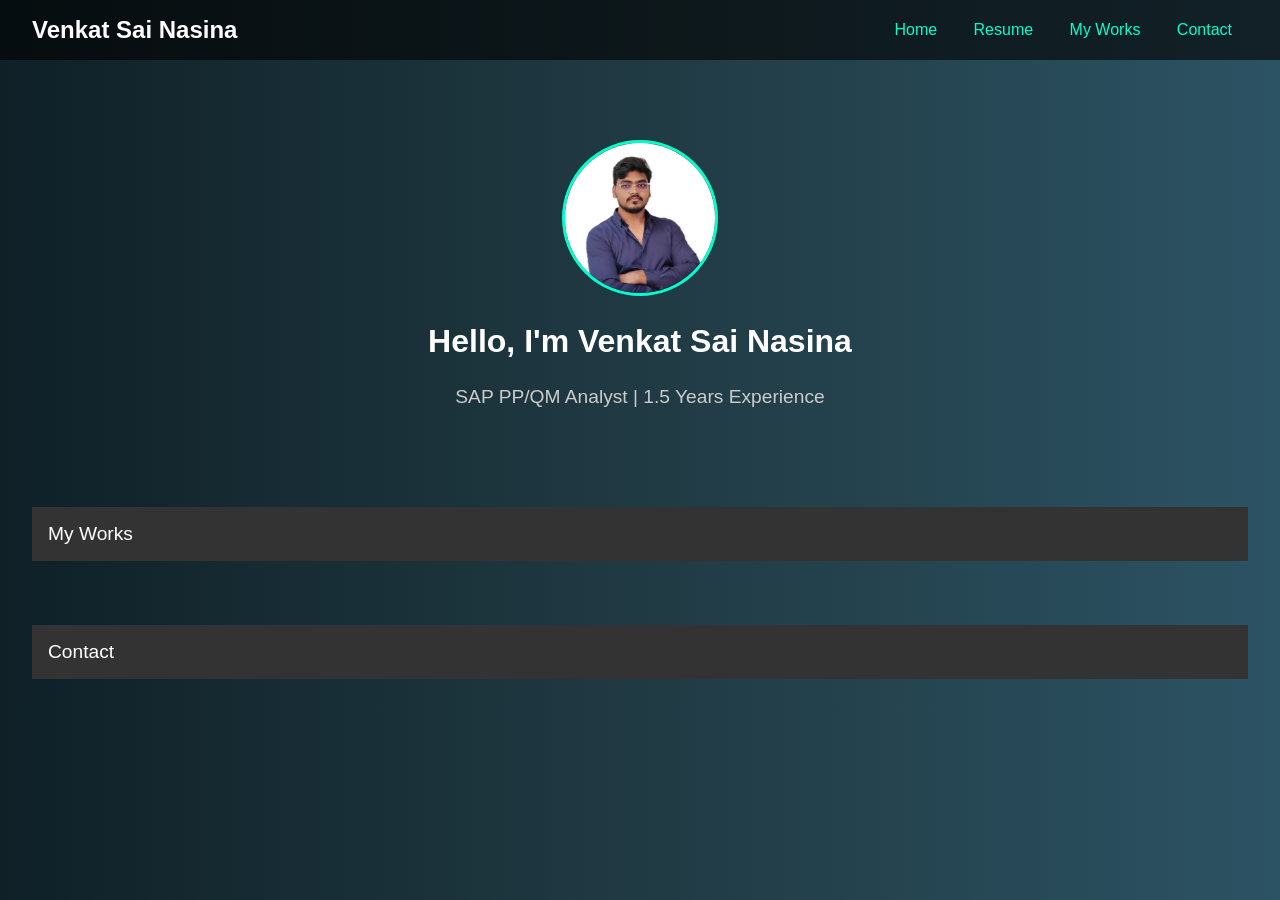
==== index.html @ 08a75a1b "Add files via upload" ====
<!DOCTYPE html>

<html lang="en">
<head>
<meta charset="utf-8"/>
<meta content="width=device-width, initial-scale=1.0" name="viewport"/>
<title>Venkat Sai Nasina - Resume</title>
<style>
    body {
      margin: 0;
      font-family: 'Segoe UI', sans-serif;
      background: linear-gradient(to right, #0f2027, #203a43, #2c5364);
      color: #fff;
      overflow-x: hidden;
    }
    header {
      display: flex;
      justify-content: space-between;
      align-items: center;
      padding: 1rem 2rem;
      background-color: rgba(0,0,0,0.6);
    }
    header h1 {
      margin: 0;
      font-size: 1.5rem;
    }
    nav a {
      margin: 0 1rem;
      color: #00ffcc;
      text-decoration: none;
    }
    .hero {
      text-align: center;
      padding: 3rem 1rem;
    }
    .hero h2 {
      font-size: 2rem;
      animation: fadeInUp 1s ease-out forwards;
    }
    .hero p {
      font-size: 1.2rem;
      color: #ccc;
      animation: fadeInUp 1.5s ease-out forwards;
    }
    .profile {
      display: flex;
      justify-content: center;
      margin-top: 2rem;
    }
    .profile img {
      width: 150px;
      height: 150px;
      border-radius: 50%;
      border: 3px solid #00ffcc;
    }
    section {
      padding: 2rem;
    }
    .resume-line {
      opacity: 0;
      transform: translateY(20px);
      animation: fadeInUp 0.5s ease-out forwards;
    }
    @keyframes fadeInUp {
      to {
        opacity: 1;
        transform: translateY(0);
      }
    }
    .collapsible {
      background-color: #333;
      color: white;
      cursor: pointer;
      padding: 1rem;
      width: 100%;
      border: none;
      text-align: left;
      outline: none;
      font-size: 1.2rem;
    }
    .content {
      padding: 0 1rem;
      display: none;
      overflow: hidden;
      background-color: #222;
    }
  </style>
</head>
<body>
<header>
<h1>Venkat Sai Nasina</h1>
<nav>
<a href="#home">Home</a>
<a href="Venkat_Sai_Nasina_Resume_1.pdf" target="_blank">Resume</a>
<a href="#works">My Works</a>
<a href="#contact">Contact</a>
</nav>
</header>
<section class="hero" id="home">
<div class="profile">
<img alt="Profile Picture" src="UploadedImage2.jpg"/>
</div>
<h2>Hello, I'm Venkat Sai Nasina</h2>
<p>SAP PP/QM Analyst | 1.5 Years Experience</p>
</section>
<section id="works">
<button class="collapsible">My Works</button>
<div class="content">
<div class="timeline">
<div class="timeline-item animated fadeInUp">
<h3>Capgemini Technology Services India Ltd, Pune (OCT’23 – Present)</h3>
<h4>Analyst - Project 1: AMGEN (Oct’23 - Present)</h4>
<ul>
<li>Responsible for detailed problem and determination of issues in resolving.</li>
<li>Designed Functional specifications (FSD) and Technical Analysis (TA) for developing Enhancement changes to ensuring compliance and operational efficiency.</li>
<li>Collaborated with ABAP team to interpret Functional Specifications Documents and Technical Analysis Documents (TA) to execute required system Enhancements.</li>
<li>Carried out Functional Unit Testing, Integration testing and Quality Testing for the Requirements gathered and developed.</li>
<li>Worked on PP/QM support and solved issues related Reports requests, Shelf life, Stock postings and other Enhancement related issues.</li>
<li>LSMW– Executed to load and update data into various Master data and Business transactions.</li>
<li>Providing Training to user on process related queries.</li>
<li>Understanding the BRD and change as per client requirement and send it to SME for validation.</li>
<li>Created and executed System Integration Testing (SIT) scripts for diverse inspection types, QM master data and PP master data validating system functionality and reliability.</li>
</ul>
</div>
<div class="timeline-item animated fadeInUp">
<h3>Radha TMT (JUL’23 – OCT’23)</h3>
<h4>Purchase Engineer</h4>
<ul>
<li>Plan and coordinate production engineering process on daily basis to produce high quality products.</li>
<li>Worked on Supplier Negotiations Identify suitable vendors, negotiate with them to secure the best price for operations.</li>
<li>Worked on drafting Quotations and Work/Service orders.</li>
<li>Examine incoming materials and confirm that the materials meet inspection standards.</li>
<li>Worked on ERP as an end user.</li>
<li>Worked on procurement of materials for production for Rolling Mill and Furnace division.</li>
<li>Checking the quality and conducting inspection of delivered manufactured parts from vendors.</li>
</ul>
</div>
<div class="timeline-item animated fadeInUp">
<h3>G Think Inventors Pvt LTD., (Apr’19- Apr’21)</h3>
<h4>3D Design Engineer</h4>
<ul>
<li>Worked on Designing outer casings for the automation products.</li>
<li>Responsible for Design and analysis and production of the designed Product to achieve the premium Quality.</li>
<li>Worked on AUTOCAD, Catia v5 for analysis and designing the product.</li>
<li>Worked on 3D printing the prototypes of the Designed products.</li>
<li>Responsible for daily failures and its root cause analysis, defect analysis.</li>
</ul>
</div>
</div>
</div>
</section>
<section id="contact">
<button class="collapsible">Contact</button>
<div class="content">
<p>Email: venkatasai.n98@gmail.com</p>
<p>Phone: +91-9154391104</p>
<p>LinkedIn: <a href="https://www.linkedin.com/in/venkata-sai-nasina-50434124b/" style="color:#00ffcc;" target="_blank">LinkedIn Profile</a></p>
</div>
</section>
<script>
    const collapsibles = document.querySelectorAll(".collapsible");
    collapsibles.forEach(btn => {
      btn.addEventListener("click", () => {
        btn.classList.toggle("active");
        const content = btn.nextElementSibling;
        if (content.style.display === "block") {
          content.style.display = "none";
        } else {
          content.style.display = "block";
        }
      });
    });
  </script>
</body>
</html>
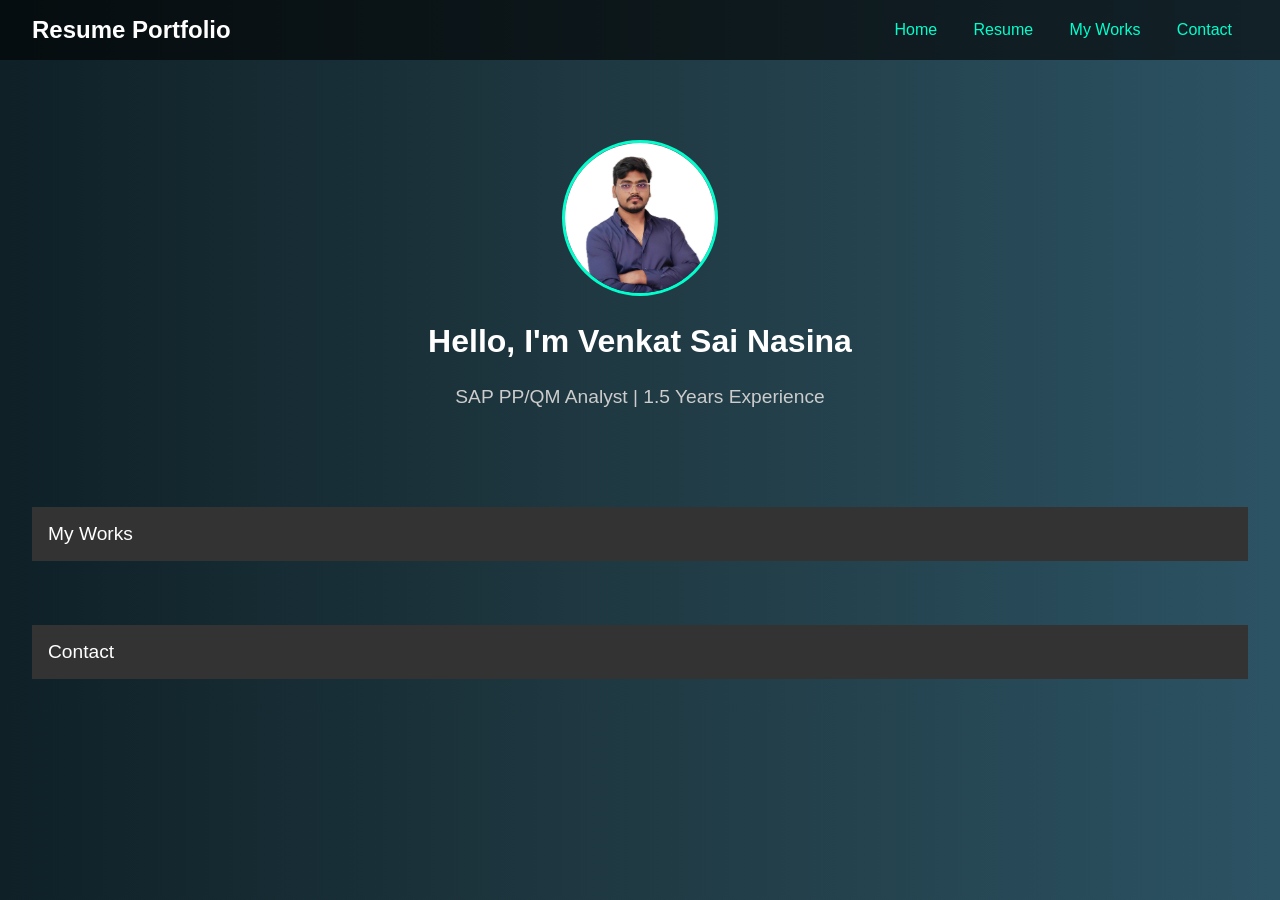
==== commit 1035eb96: "Update index.html" ====
--- a/index.html
+++ b/index.html
@@ -89,7 +89,7 @@
 </head>
 <body>
 <header>
-<h1>Venkat Sai Nasina</h1>
+<h1>Resume Portfolio</h1>
 <nav>
 <a href="#home">Home</a>
 <a href="Venkat_Sai_Nasina_Resume_1.pdf" target="_blank">Resume</a>
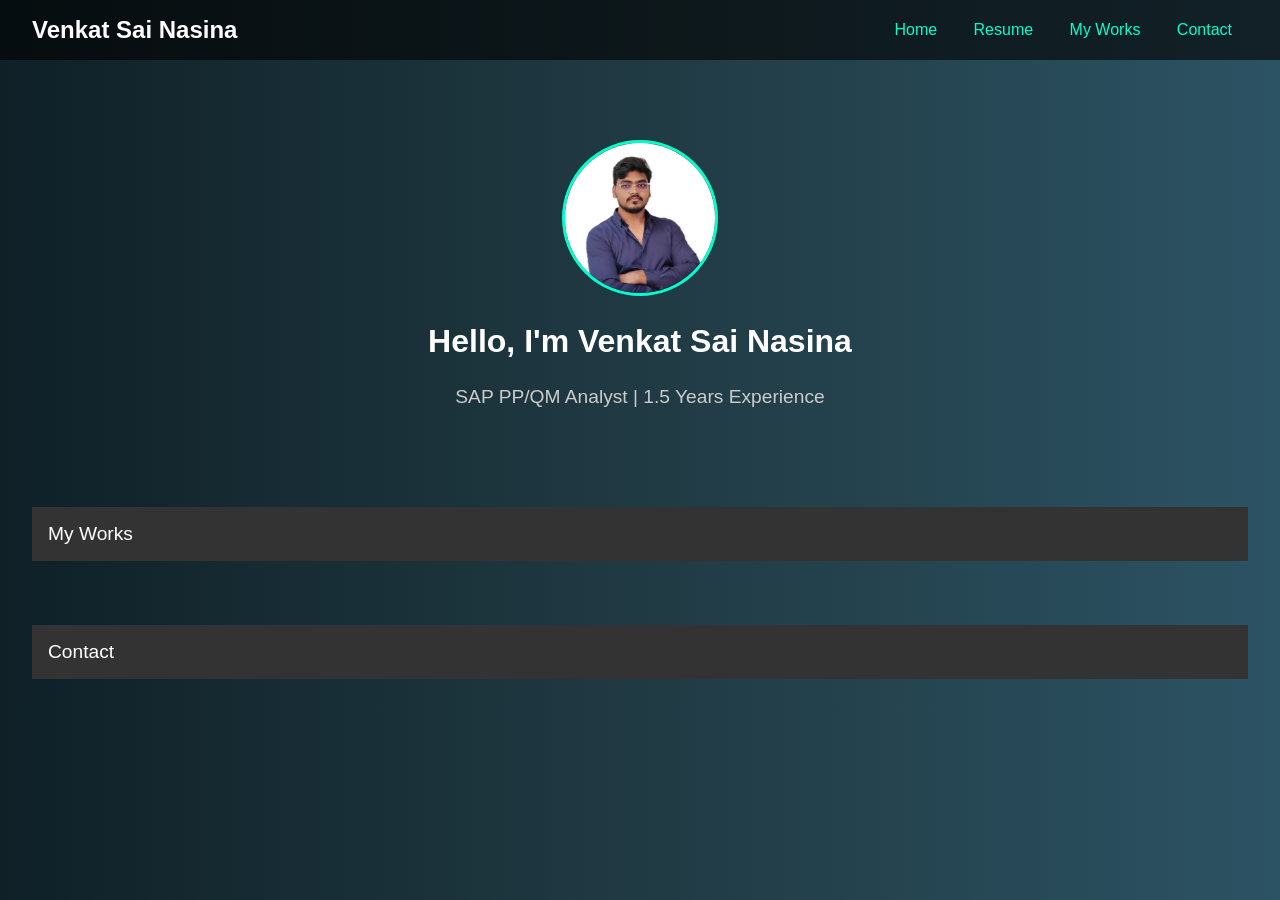
==== commit baf05535: "Add files via upload" ====
--- a/index.html
+++ b/index.html
@@ -86,10 +86,35 @@
       background-color: #222;
     }
   </style>
-</head>
+<style>
+/* Responsive layout adjustments */
+@media (max-width: 768px) {
+    body {
+        font-size: 16px;
+        padding: 10px;
+    }
+    .container, .content, .profile, .section {
+        width: 100% !important;
+        padding: 10px !important;
+        box-sizing: border-box;
+    }
+    img {
+        max-width: 100%;
+        height: auto;
+    }
+    nav, header, footer {
+        flex-direction: column;
+        align-items: center;
+    }
+    .button, .btn {
+        width: 100%;
+        margin: 5px 0;
+    }
+}
+</style></head>
 <body>
 <header>
-<h1>Resume Portfolio</h1>
+<h1>Venkat Sai Nasina</h1>
 <nav>
 <a href="#home">Home</a>
 <a href="Venkat_Sai_Nasina_Resume_1.pdf" target="_blank">Resume</a>
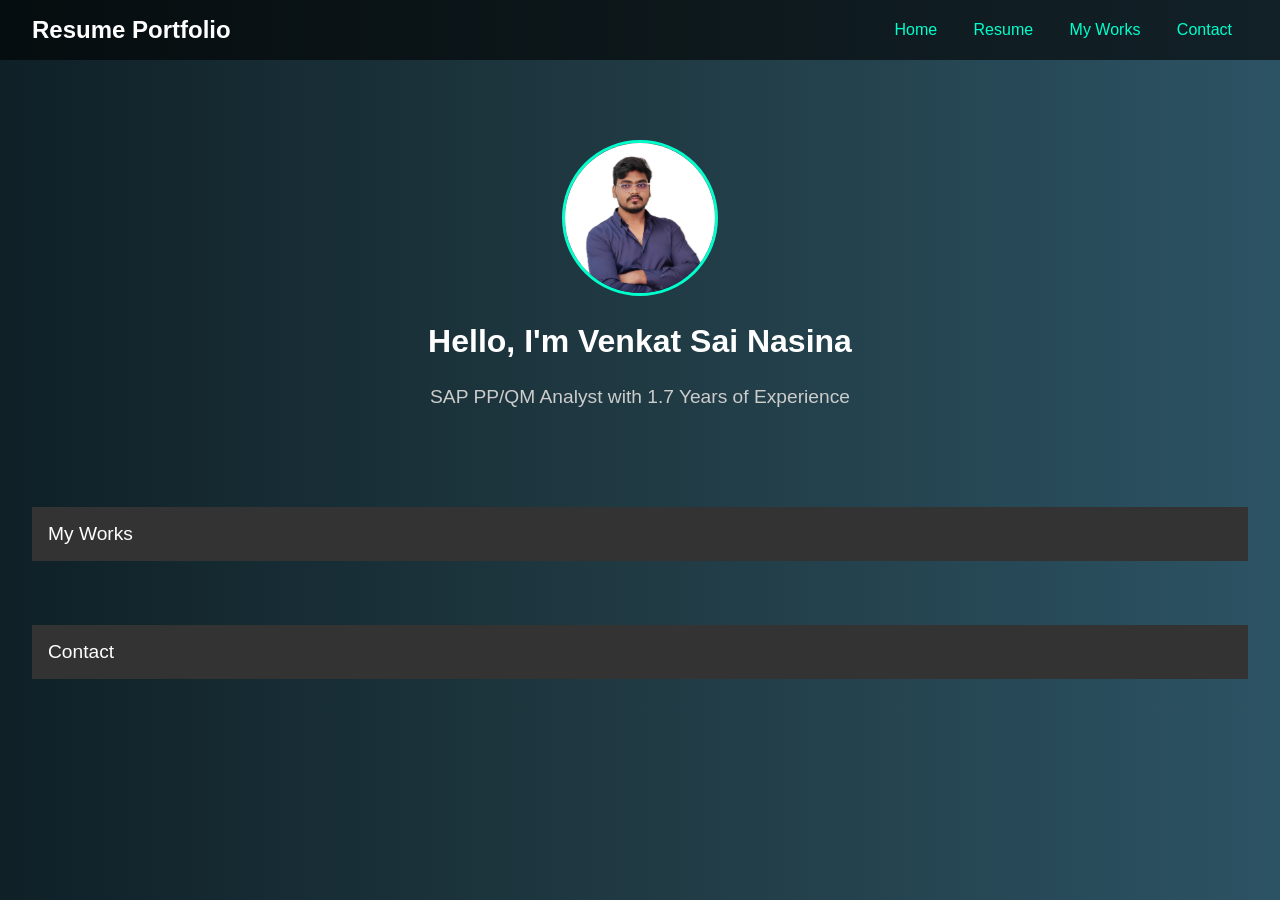
==== commit 0d641fa8: "Update index.html" ====
--- a/index.html
+++ b/index.html
@@ -114,7 +114,7 @@
 </style></head>
 <body>
 <header>
-<h1>Venkat Sai Nasina</h1>
+<h1>Resume Portfolio</h1>
 <nav>
 <a href="#home">Home</a>
 <a href="Venkat_Sai_Nasina_Resume_1.pdf" target="_blank">Resume</a>
@@ -127,7 +127,7 @@
 <img alt="Profile Picture" src="UploadedImage2.jpg"/>
 </div>
 <h2>Hello, I'm Venkat Sai Nasina</h2>
-<p>SAP PP/QM Analyst | 1.5 Years Experience</p>
+<p>SAP PP/QM Analyst with 1.7 Years of Experience</p>
 </section>
 <section id="works">
 <button class="collapsible">My Works</button>
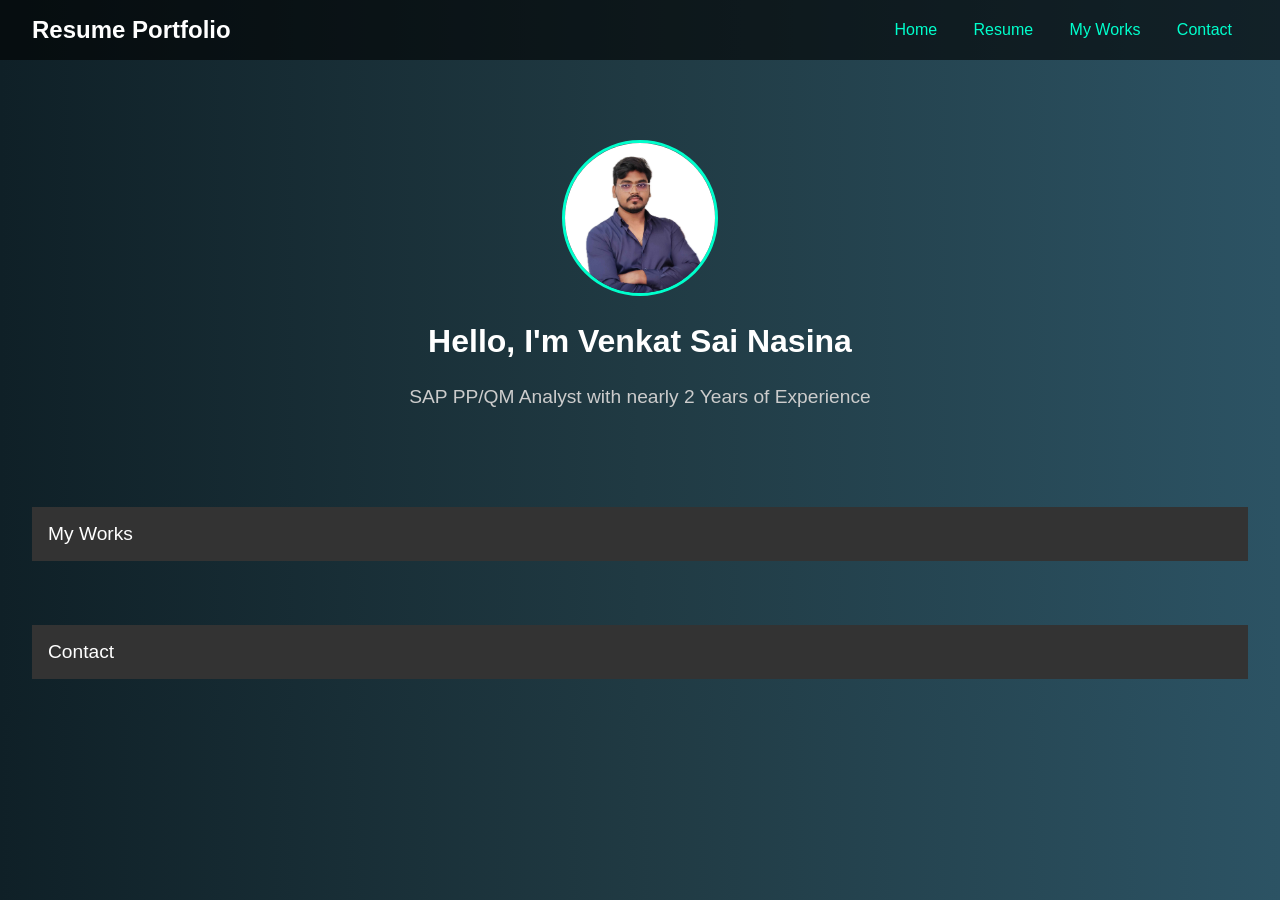
==== commit 29e89190: "Update index.html" ====
--- a/index.html
+++ b/index.html
@@ -127,7 +127,7 @@
 <img alt="Profile Picture" src="UploadedImage2.jpg"/>
 </div>
 <h2>Hello, I'm Venkat Sai Nasina</h2>
-<p>SAP PP/QM Analyst with 1.7 Years of Experience</p>
+<p>SAP PP/QM Analyst with nearly 2 Years of Experience</p>
 </section>
 <section id="works">
 <button class="collapsible">My Works</button>
